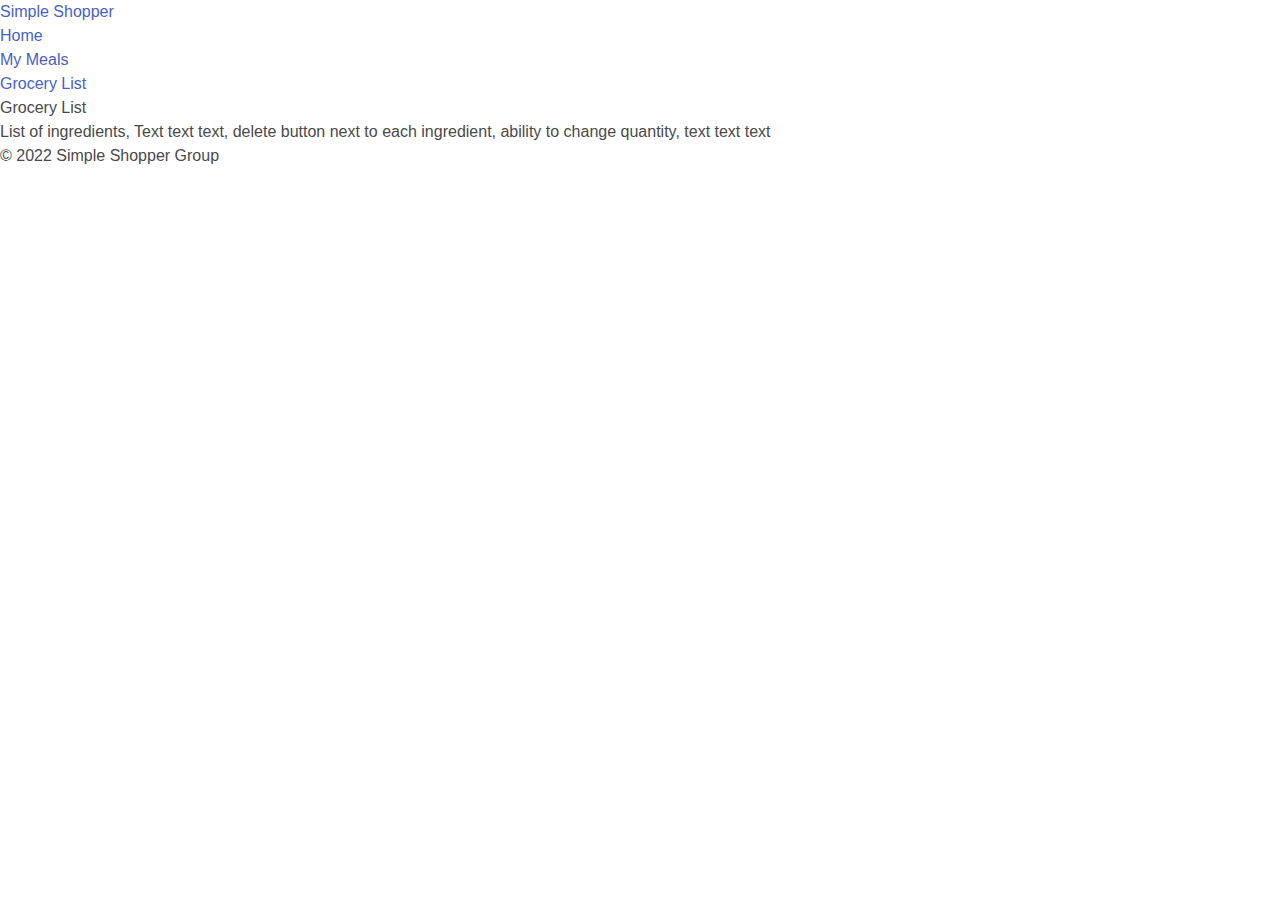
==== grocery-list.html @ bc1384c7 "bulma link, section classes added" ====
<!DOCTYPE html>
<html lang="en">
<head>
    <meta charset="UTF-8">
    <meta http-equiv="X-UA-Compatible" content="IE=edge">
    <meta name="viewport" content="width=device-width, initial-scale=1.0">
    <title>Simple Shopper Grocery List</title>
    <link rel="stylesheet" href="./assets/css/style.css" />
    <link rel="stylesheet" href="./assets/css/bulma.min.css">
</head>
<body>
    <header>
        <h1>
            <a href="./index.html">Simple Shopper</a>
        </h1>
        <nav>
            <ul>
                <li>
                    <a href="./index.html">Home</a>
                </li>
                <li>
                    <a href="./my-meals.html">My Meals</a>
                </li>
                <li>
                    <a href="./grocery-list.html">Grocery List</a>
                </li>
            </ul>
        </nav>
        <section class="section, banner">
            <h2>
                Grocery List
            </h2>
        </section>
        <section class="section, ingredients-list">
            <p>
                List of ingredients, Text text text, delete button next to each ingredient, ability to change quantity, text text text
            </p>
        </section>
    <footer>
        <div>
            © 2022 Simple Shopper Group
        </div>
    </footer>
</body>
</html>
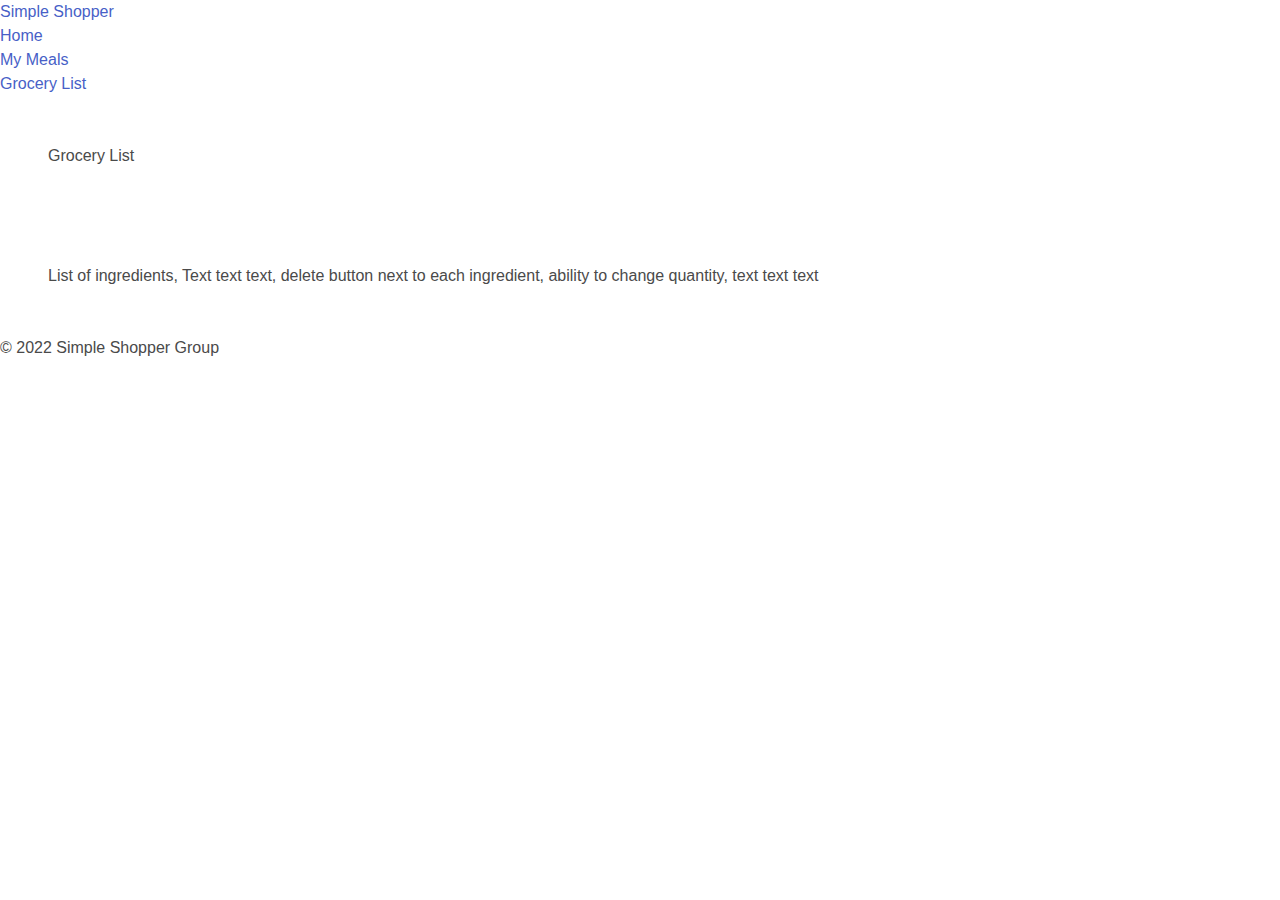
==== commit 605448dc: "Merge pull request #12 from SidheLore/grocery-list-html" ====
--- a/grocery-list.html
+++ b/grocery-list.html
@@ -26,12 +26,12 @@
                 </li>
             </ul>
         </nav>
-        <section class="section, banner">
+        <section class="section banner">
             <h2>
                 Grocery List
             </h2>
         </section>
-        <section class="section, ingredients-list">
+        <section class="section ingredients-list">
             <p>
                 List of ingredients, Text text text, delete button next to each ingredient, ability to change quantity, text text text
             </p>
--- a/assets/css/style.css
+++ b/assets/css/style.css
@@ -0,0 +1,19 @@
+.list-btn {
+    margin: 0 4px;
+}
+.meal-item {
+    margin: 12px 0;
+}
+#modal-img {
+    border: 1px solid black;
+    margin: 8px;
+}
+
+.meal-name {
+    display: flex;
+    justify-content: space-evenly;
+    align-items: flex-end;
+}
+#search {
+    height: 300px;
+}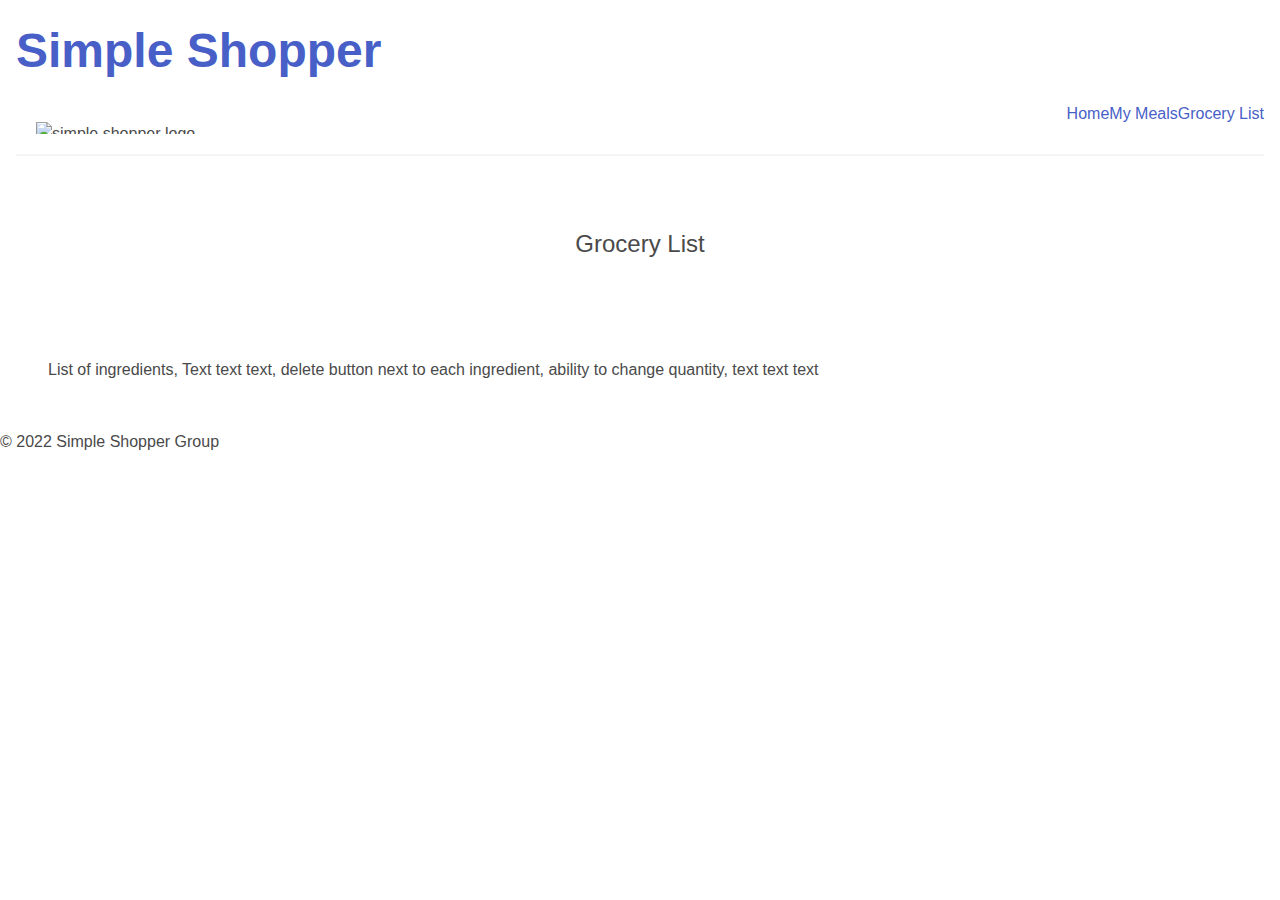
==== commit f22a2264: "logo, Bulma classes affecting padding, sections, nav bar, text, header and footer backgrounds" ====
--- a/grocery-list.html
+++ b/grocery-list.html
@@ -9,12 +9,20 @@
     <link rel="stylesheet" href="./assets/css/bulma.min.css">
 </head>
 <body>
-    <header>
-        <h1>
+    <header class="has-background-white px-4 py-5">
+        <h1 class="title is-size-1">
             <a href="./index.html">Simple Shopper</a>
         </h1>
-        <nav>
-            <ul>
+        <nav class="navbar has-shadow">
+            <!-- logo -->
+            <div class="navbar-brand">
+                <a class="navbar-item">
+                    <img src="./assets/images/" alt="simple shopper logo" style="max-height: 65 px" class="px-2 py-2"> 
+                </a>
+            </div>
+            <!-- nav bar -->
+            <div class="navbar-menu">
+            <ul class="navbar-end">
                 <li>
                     <a href="./index.html">Home</a>
                 </li>
@@ -25,13 +33,15 @@
                     <a href="./grocery-list.html">Grocery List</a>
                 </li>
             </ul>
+            </div>
         </nav>
-        <section class="section banner">
-            <h2>
+        </header>
+        <section class="section">
+            <h2 class="section-title is-size-4 has-text-centered">
                 Grocery List
             </h2>
         </section>
-        <section class="section ingredients-list">
+        <section class="section">
             <p>
                 List of ingredients, Text text text, delete button next to each ingredient, ability to change quantity, text text text
             </p>
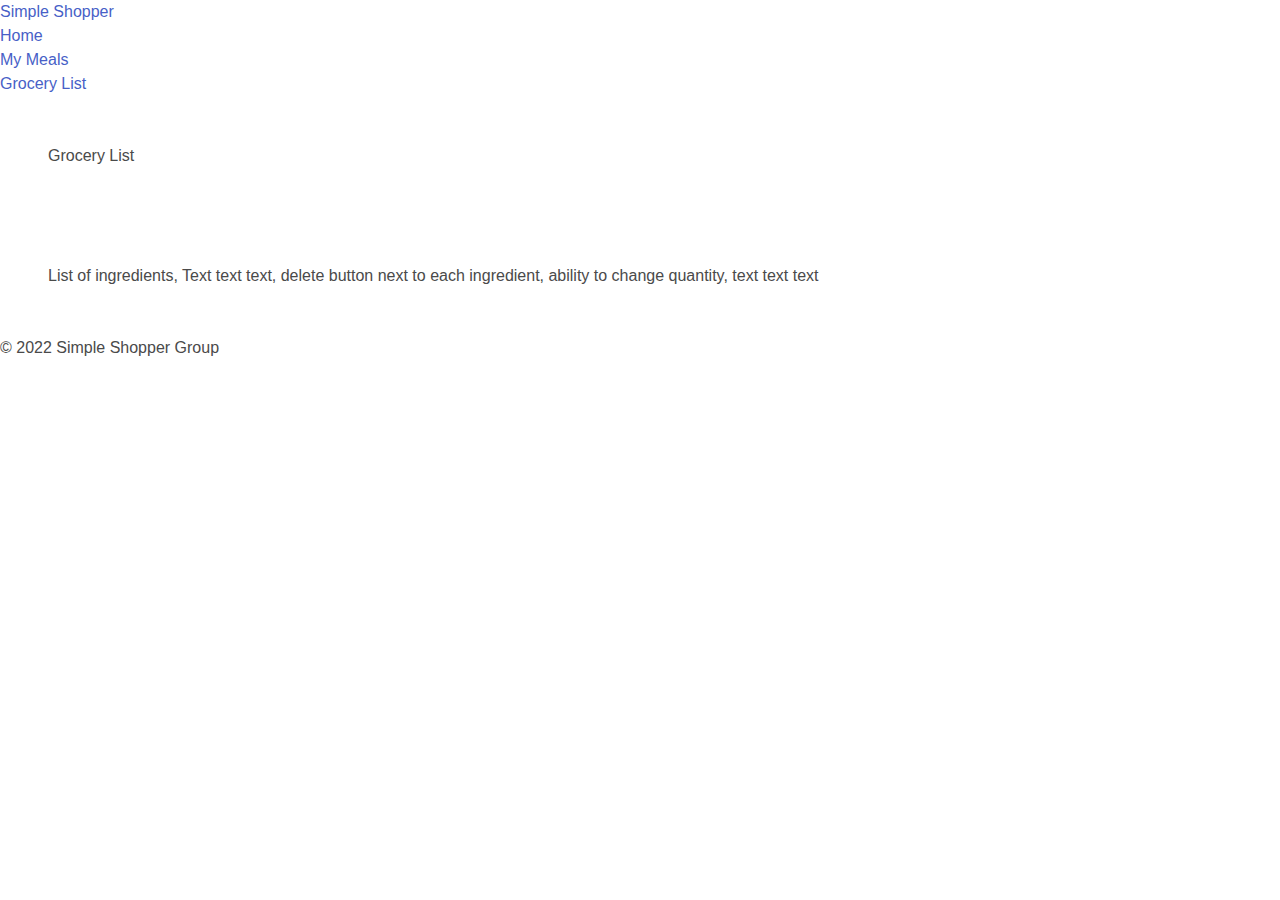
==== commit bb11f956: "Merge branch 'main' into index-html" ====
--- a/grocery-list.html
+++ b/grocery-list.html
@@ -9,20 +9,12 @@
     <link rel="stylesheet" href="./assets/css/bulma.min.css">
 </head>
 <body>
-    <header class="has-background-white px-4 py-5">
-        <h1 class="title is-size-1">
+    <header>
+        <h1>
             <a href="./index.html">Simple Shopper</a>
         </h1>
-        <nav class="navbar has-shadow">
-            <!-- logo -->
-            <div class="navbar-brand">
-                <a class="navbar-item">
-                    <img src="./assets/images/" alt="simple shopper logo" style="max-height: 65 px" class="px-2 py-2"> 
-                </a>
-            </div>
-            <!-- nav bar -->
-            <div class="navbar-menu">
-            <ul class="navbar-end">
+        <nav>
+            <ul>
                 <li>
                     <a href="./index.html">Home</a>
                 </li>
@@ -33,15 +25,13 @@
                     <a href="./grocery-list.html">Grocery List</a>
                 </li>
             </ul>
-            </div>
         </nav>
-        </header>
-        <section class="section">
-            <h2 class="section-title is-size-4 has-text-centered">
+        <section class="section banner">
+            <h2>
                 Grocery List
             </h2>
         </section>
-        <section class="section">
+        <section class="section ingredients-list">
             <p>
                 List of ingredients, Text text text, delete button next to each ingredient, ability to change quantity, text text text
             </p>
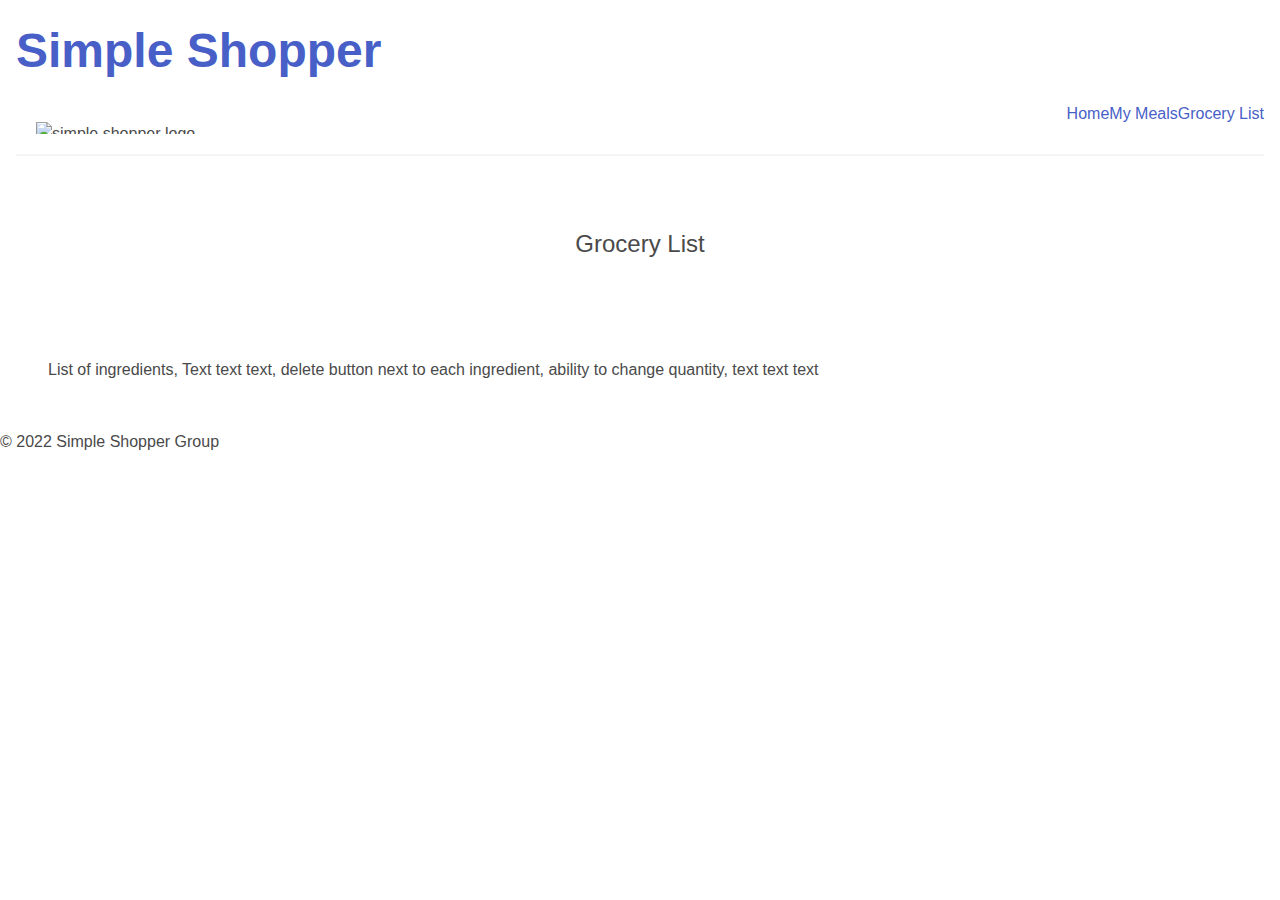
==== commit 5f16f35e: "Merge pull request #16 from SidheLore/grocery-list-html" ====
--- a/grocery-list.html
+++ b/grocery-list.html
@@ -9,12 +9,20 @@
     <link rel="stylesheet" href="./assets/css/bulma.min.css">
 </head>
 <body>
-    <header>
-        <h1>
+    <header class="has-background-white px-4 py-5">
+        <h1 class="title is-size-1">
             <a href="./index.html">Simple Shopper</a>
         </h1>
-        <nav>
-            <ul>
+        <nav class="navbar has-shadow">
+            <!-- logo -->
+            <div class="navbar-brand">
+                <a class="navbar-item">
+                    <img src="./assets/images/" alt="simple shopper logo" style="max-height: 65 px" class="px-2 py-2"> 
+                </a>
+            </div>
+            <!-- nav bar -->
+            <div class="navbar-menu">
+            <ul class="navbar-end">
                 <li>
                     <a href="./index.html">Home</a>
                 </li>
@@ -25,13 +33,15 @@
                     <a href="./grocery-list.html">Grocery List</a>
                 </li>
             </ul>
+            </div>
         </nav>
-        <section class="section banner">
-            <h2>
+        </header>
+        <section class="section">
+            <h2 class="section-title is-size-4 has-text-centered">
                 Grocery List
             </h2>
         </section>
-        <section class="section ingredients-list">
+        <section class="section">
             <p>
                 List of ingredients, Text text text, delete button next to each ingredient, ability to change quantity, text text text
             </p>
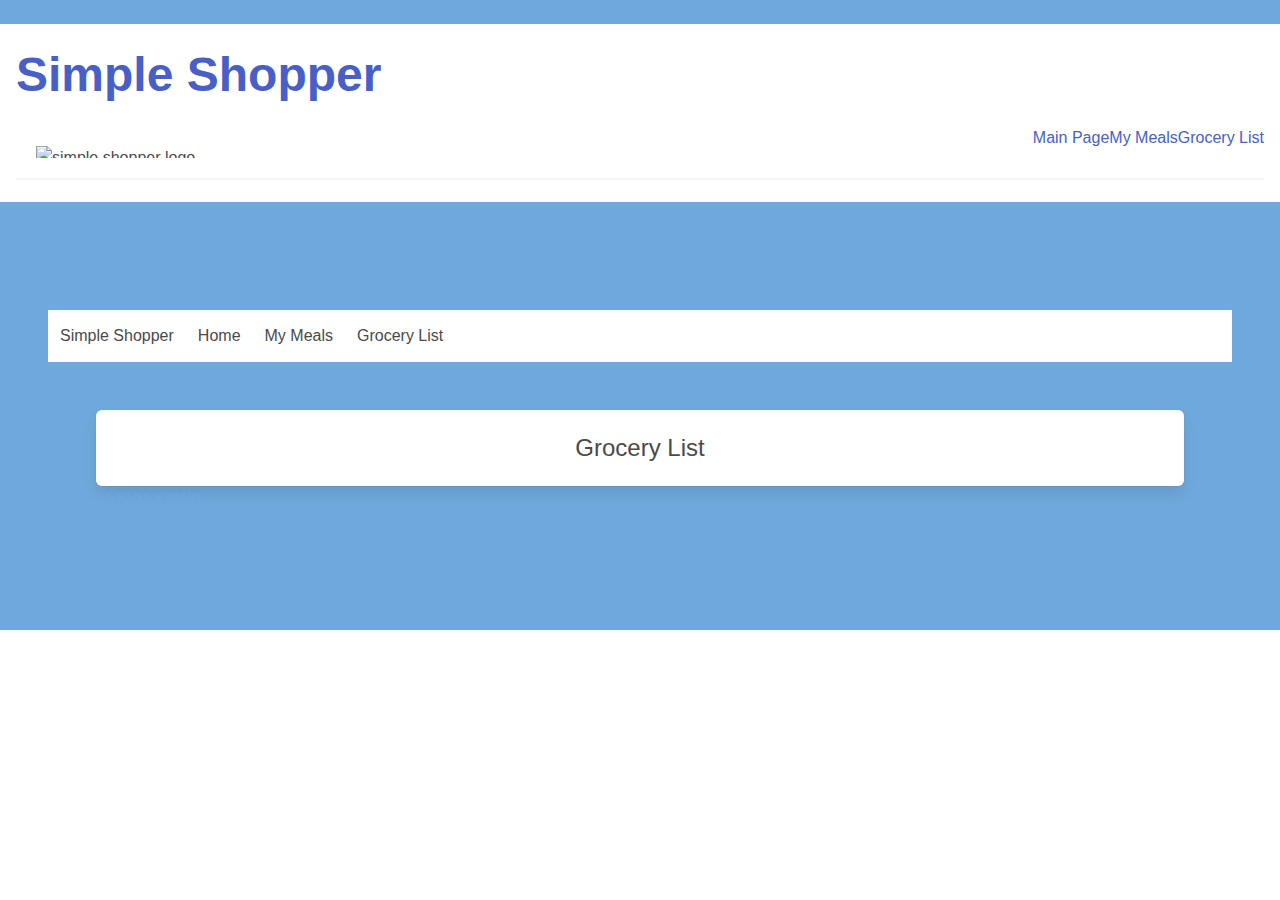
==== commit 1c4b9a3e: "changes" ====
--- a/grocery-list.html
+++ b/grocery-list.html
@@ -9,6 +9,7 @@
     <link rel="stylesheet" href="./assets/css/bulma.min.css">
 </head>
 <body>
+<<<<<<< HEAD
     <header class="has-background-white px-4 py-5">
         <h1 class="title is-size-1">
             <a href="./index.html">Simple Shopper</a>
@@ -24,7 +25,7 @@
             <div class="navbar-menu">
             <ul class="navbar-end">
                 <li>
-                    <a href="./index.html">Home</a>
+                    <a href="./index.html">Main Page</a>
                 </li>
                 <li>
                     <a href="./my-meals.html">My Meals</a>
@@ -33,18 +34,51 @@
                     <a href="./grocery-list.html">Grocery List</a>
                 </li>
             </ul>
-            </div>
         </nav>
         </header>
         <section class="section">
             <h2 class="section-title is-size-4 has-text-centered">
                 Grocery List
             </h2>
-        </section>
+=======
+    <header>
+        <nav class="navbar" role="navigation" aria-label="main navigation">
+            <div class="navbar-brand">
+              <a class="navbar-item" href="index.html">
+                <h1>Simple Shopper</h1>
+              </a>
+          
+              <a role="button" class="navbar-burger" aria-label="menu" aria-expanded="false" data-target="navbarBasicExample">
+                <span aria-hidden="true"></span>
+                <span aria-hidden="true"></span>
+                <span aria-hidden="true"></span>
+              </a>
+            </div>
+          
+            <div id="navbarBasicExample" class="navbar-menu">
+              <div class="navbar-start">
+                <a class="navbar-item" href="index.html">
+                  Home
+                </a>
+          
+                <a class="navbar-item" href="my-meals.html">
+                  My Meals
+                </a>
+                <a class="navbar-item" href="grocery-list.html">
+                    Grocery List
+                </a> 
+              </div>
+            </div>
+          </nav>
+    </header>
         <section class="section">
-            <p>
-                List of ingredients, Text text text, delete button next to each ingredient, ability to change quantity, text text text
-            </p>
+            <div class="box">
+                <h2 class="section-title is-size-4 has-text-centered">
+                    Grocery List
+                </h2>
+                <ul class="grocery-list"></ul>
+            </div>
+>>>>>>> main
         </section>
     <footer>
         <div>
--- a/assets/css/style.css
+++ b/assets/css/style.css
@@ -1,3 +1,6 @@
+body {
+    background-color:#6FA8DC ;
+}
 .list-btn {
     margin: 0 4px;
 }
@@ -16,4 +19,4 @@
 }
 #search {
     height: 300px;
-}+}
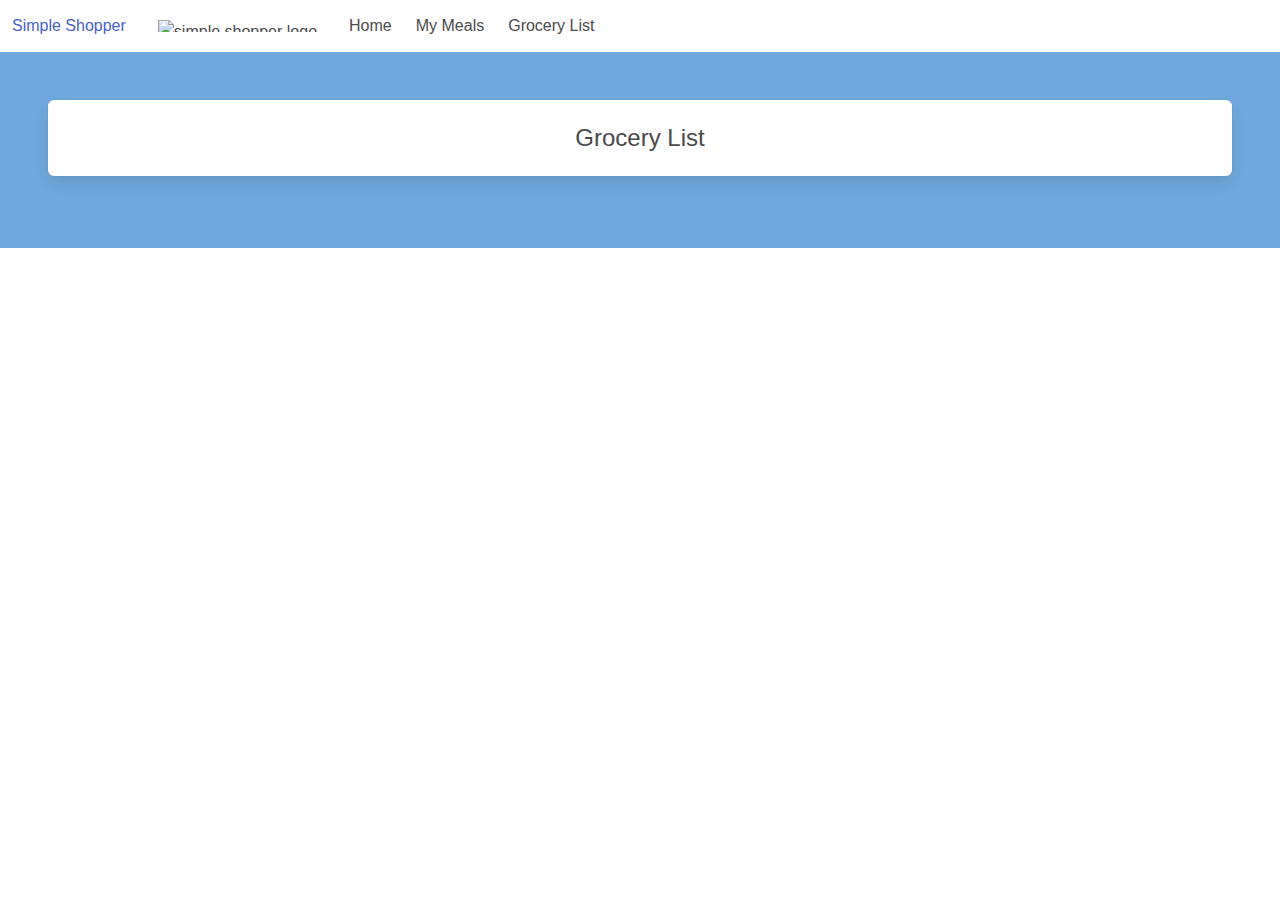
==== commit f226f20b: "Merge branch 'main' into feature/localstorage" ====
--- a/grocery-list.html
+++ b/grocery-list.html
@@ -9,53 +9,22 @@
     <link rel="stylesheet" href="./assets/css/bulma.min.css">
 </head>
 <body>
-<<<<<<< HEAD
-    <header class="has-background-white px-4 py-5">
-        <h1 class="title is-size-1">
-            <a href="./index.html">Simple Shopper</a>
-        </h1>
-        <nav class="navbar has-shadow">
-            <!-- logo -->
-            <div class="navbar-brand">
-                <a class="navbar-item">
-                    <img src="./assets/images/" alt="simple shopper logo" style="max-height: 65 px" class="px-2 py-2"> 
-                </a>
-            </div>
-            <!-- nav bar -->
-            <div class="navbar-menu">
-            <ul class="navbar-end">
-                <li>
-                    <a href="./index.html">Main Page</a>
-                </li>
-                <li>
-                    <a href="./my-meals.html">My Meals</a>
-                </li>
-                <li>
-                    <a href="./grocery-list.html">Grocery List</a>
-                </li>
-            </ul>
-        </nav>
-        </header>
-        <section class="section">
-            <h2 class="section-title is-size-4 has-text-centered">
-                Grocery List
-            </h2>
-=======
     <header>
         <nav class="navbar" role="navigation" aria-label="main navigation">
             <div class="navbar-brand">
               <a class="navbar-item" href="index.html">
                 <h1>Simple Shopper</h1>
               </a>
-          
-              <a role="button" class="navbar-burger" aria-label="menu" aria-expanded="false" data-target="navbarBasicExample">
-                <span aria-hidden="true"></span>
-                <span aria-hidden="true"></span>
-                <span aria-hidden="true"></span>
-              </a>
+            </div>
+
+            <!-- logo -->
+            <div class="navbar-brand">
+                <a class="navbar-item">
+                    <img src="./assets/images/" alt="simple shopper logo" style="max-height: 65 px" class="px-2 py-2">
+                </a>
             </div>
           
-            <div id="navbarBasicExample" class="navbar-menu">
+            <div id="navbarBasicExample" class="navbar-menu is-active">
               <div class="navbar-start">
                 <a class="navbar-item" href="index.html">
                   Home
@@ -71,6 +40,7 @@
             </div>
           </nav>
     </header>
+    <main>
         <section class="section">
             <div class="box">
                 <h2 class="section-title is-size-4 has-text-centered">
@@ -78,12 +48,16 @@
                 </h2>
                 <ul class="grocery-list"></ul>
             </div>
->>>>>>> main
         </section>
+    </main>
     <footer>
         <div>
             © 2022 Simple Shopper Group
         </div>
     </footer>
+
+
+    <script type="text/javascript" src="./assets/js/all.js"></script>
+    <script type="text/javascript" src="./assets/js/script.js"></script>
 </body>
 </html>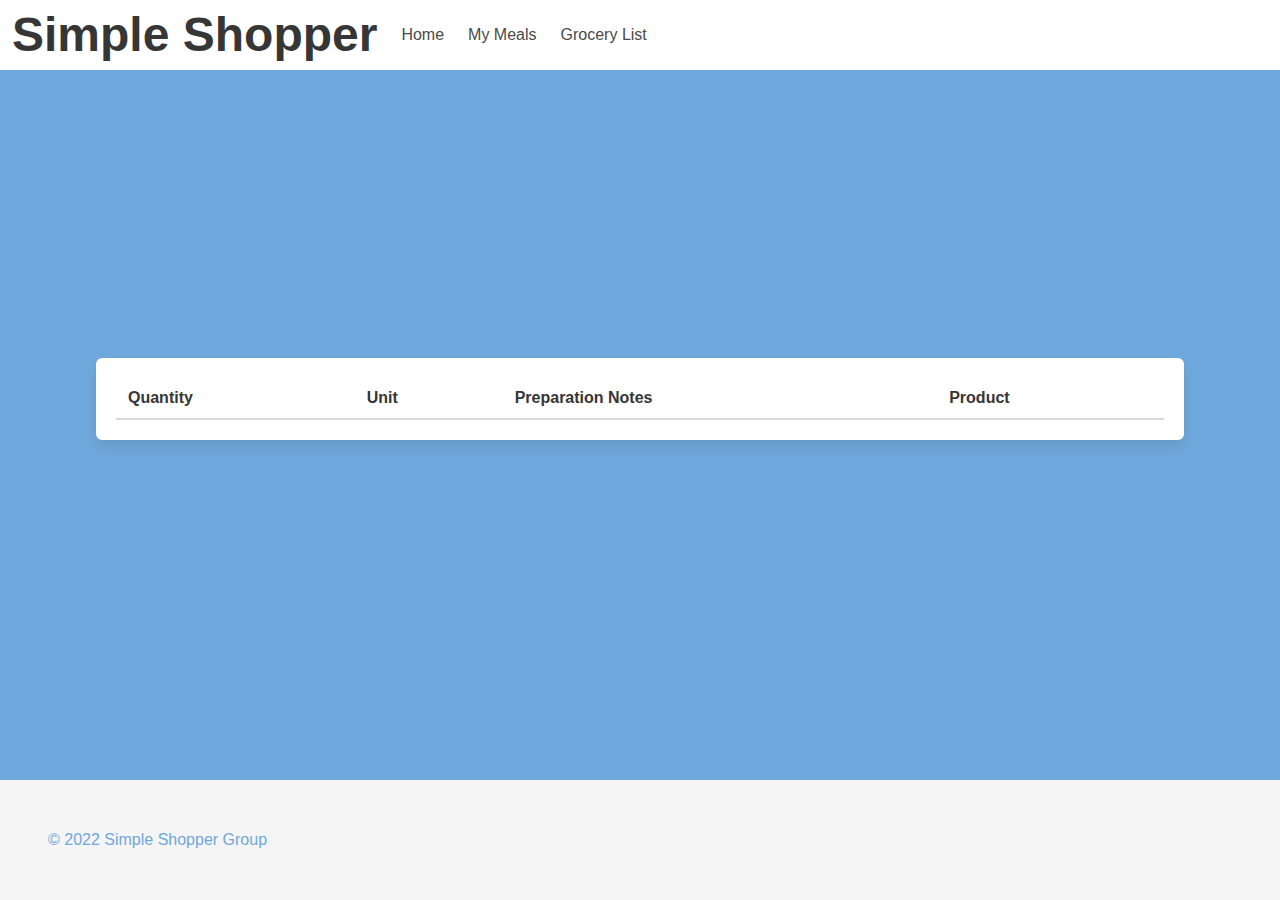
==== commit bd8c539c: "mymealspage" ====
--- a/grocery-list.html
+++ b/grocery-list.html
@@ -1,5 +1,5 @@
 <!DOCTYPE html>
-<html lang="en">
+<html lang="en" class="html">
 <head>
     <meta charset="UTF-8">
     <meta http-equiv="X-UA-Compatible" content="IE=edge">
@@ -9,55 +9,59 @@
     <link rel="stylesheet" href="./assets/css/bulma.min.css">
 </head>
 <body>
-    <header>
-        <nav class="navbar" role="navigation" aria-label="main navigation">
-            <div class="navbar-brand">
-              <a class="navbar-item" href="index.html">
-                <h1>Simple Shopper</h1>
-              </a>
-            </div>
-
-            <!-- logo -->
-            <div class="navbar-brand">
-                <a class="navbar-item">
-                    <img src="./assets/images/" alt="simple shopper logo" style="max-height: 65 px" class="px-2 py-2">
-                </a>
-            </div>
-          
-            <div id="navbarBasicExample" class="navbar-menu is-active">
-              <div class="navbar-start">
-                <a class="navbar-item" href="index.html">
-                  Home
-                </a>
-          
-                <a class="navbar-item" href="my-meals.html">
-                  My Meals
-                </a>
-                <a class="navbar-item" href="grocery-list.html">
-                    Grocery List
-                </a> 
-              </div>
-            </div>
-          </nav>
-    </header>
-    <main>
-        <section class="section">
-            <div class="box">
-                <h2 class="section-title is-size-4 has-text-centered">
-                    Grocery List
-                </h2>
-                <ul class="grocery-list"></ul>
-            </div>
-        </section>
-    </main>
-    <footer>
-        <div>
-            © 2022 Simple Shopper Group
+  <header>
+    <nav class="navbar" role="navigation" aria-label="main navigation">
+      <div class="navbar-brand">
+          <a class="navbar-item" href="index.html">
+            <h1 class="title is-size-1">Simple Shopper</h1>
+          </a>
+            <a role="button" class="navbar-burger" aria-label="menu" aria-expanded="false" data-target="navbarBasicExample">
+                <span aria-hidden="true"></span>
+                <span aria-hidden="true"></span>
+                <span aria-hidden="true"></span>
+            </a>
         </div>
-    </footer>
-
-
+      
+      <div id="navbarBasicExample" class="navbar-menu">
+        <div class="navbar-start">
+          <a class="navbar-item" href="index.html">
+            Home
+          </a>
+          <a class="navbar-item" href="my-meals.html">
+            My Meals
+          </a>
+          <a class="navbar-item" href="grocery-list.html">
+              Grocery List
+          </a> 
+        </div>
+      </div>
+    </nav>
+  </header>
+  <main>
+    <section class="section is-large">
+      <div class="box">
+        <table class="table is-striped is-fullwidth">
+          <thead>
+            <tr>
+              <th>Quantity</th>
+              <th>Unit</th>
+              <th>Preparation Notes</th>
+              <th>Product</th>
+            </tr>
+          </thead>
+          <tbody>
+          </tbody>
+        </table>
+      </div>
+    </section>
+  </main>
+ <section class="section is-small"></section>
+  <footer class="section has-background-light">
+      <p class="content">
+          © 2022 Simple Shopper Group
+      </p>
+  </footer>
     <script type="text/javascript" src="./assets/js/all.js"></script>
-    <script type="text/javascript" src="./assets/js/script.js"></script>
+    <script type="text/javascript" src="./assets/js/grocery.js"></script>
 </body>
 </html>--- a/assets/css/style.css
+++ b/assets/css/style.css
@@ -1,5 +1,5 @@
 body {
-    background-color:#6FA8DC ;
+    height: 100vh;
 }
 .list-btn {
     margin: 0 4px;
@@ -20,3 +20,26 @@
 #search {
     height: 300px;
 }
+.html {
+    background-color:#6FA8DC;
+}
+footer {
+    position: fixed;
+    bottom: 0;
+    height: fit-content;
+    width: 100%;
+}
+.results {
+    overflow-y: auto;
+    height: 60vh;
+    width: 400px;
+}
+.search-section {
+    height: fit-content;
+    width: 400px;
+}
+.main {
+    display: flex;
+    justify-content: center;
+    flex-wrap: wrap;
+}